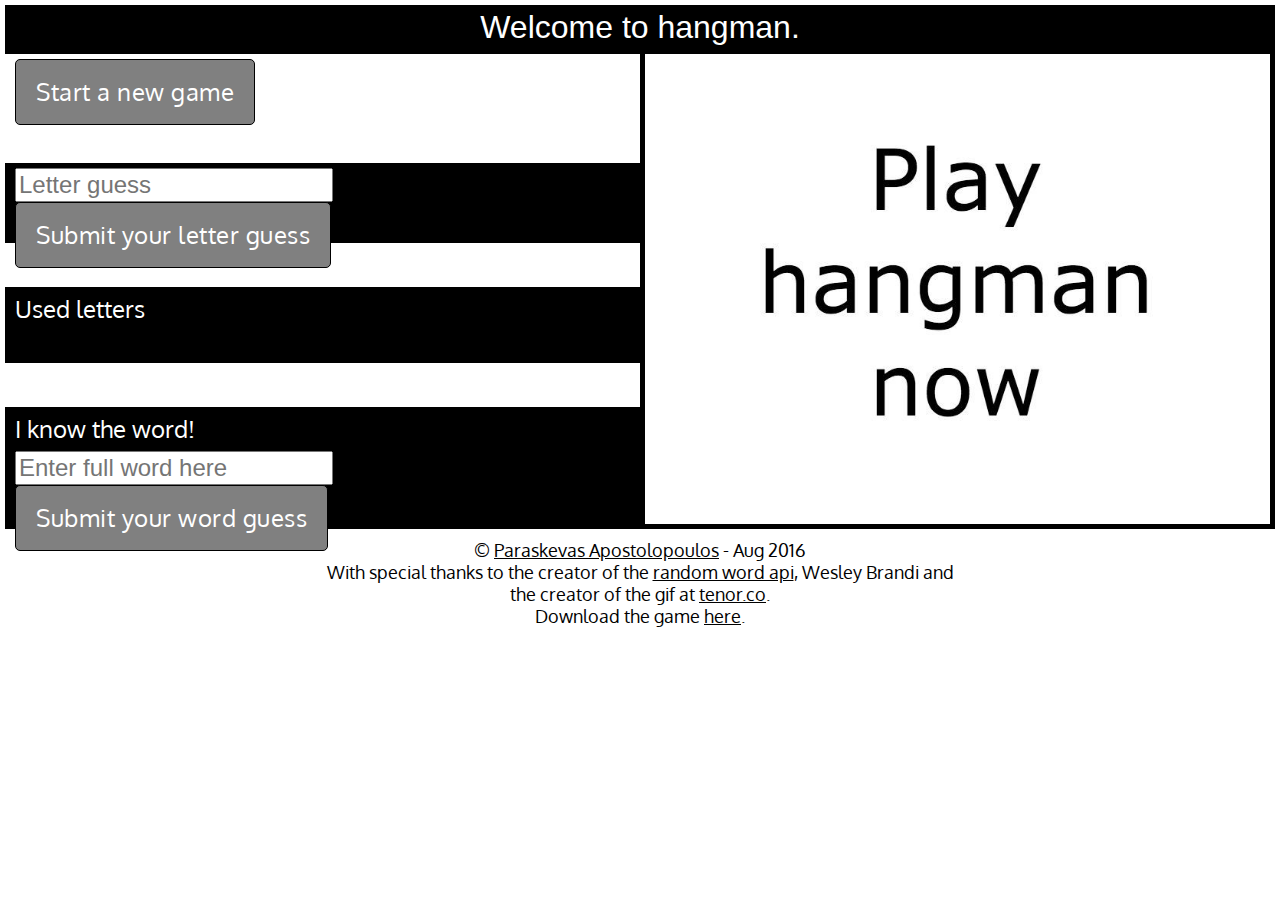
==== index.html @ b56aad85 "update on Sep 2 2016" ====
<DOCTYPE HTML>
  <html>
  <head>
    <meta http-equiv="Content-Type" content="text/html" charset="utf-8">
    <meta name="description" content="This is a simple game of hangman. Enjoy">
    <meta name="keywords" content="hangman, hangman game, free hangman, free hangman game">
    <title>Hangman free game</title>
    <link rel="stylesheet" href="assets/hangman_styles.css">
    <link href="https://fonts.googleapis.com/css?family=Comfortaa:400,700|Oxygen|Ubuntu" rel="stylesheet">

    <script src="https://ajax.googleapis.com/ajax/libs/jquery/2.1.4/jquery.min.js"></script>
    <script type="text/javascript" src="assets/hangman_scripts.js"></script>
  </head>
  <body>
    <header>
      <h1>Welcome to hangman.</h1>
    </header>
    <div id="imageArea">
      <img src="assets/images/0.jpg">
    </div>
    <div class="startGame">
      <!-- <div class="startButton"> -->
        <h2 class="btn startButton">Start a new game</h2>
      <!-- </div> -->
        <div class="tableArea">
          <table id="randomWordTable randomWordTdWhite">
            <tr>
              <!--Area where the random word appears-->
            </tr>
          </table>
        </div>
      </div><!-- End of startGame div -->
    <div class="letterGuess"><!--Area where the user inputs the guess letter-->
      <input type="text" id="newLetter" placeholder="Letter guess" maxlength="1">
      <h2 id="letterSubmit" class="btn">Submit your letter guess</h2>
    </div>
    <div id="infoMessage">
      <!--Area where the information messages are entered-->
    </div>
    <div class="usedLetters"><!--Area where the used letters are entered-->
      <h3>Used letters</h3>
      <span id="usedLetters"></span>
    </div>
    <div class="remainingLetters">
      <!--Area where the remaining letters are displayed-->
    </div>
    <div class="iKnowTheWordDiv">
      <h3>I know the word!</h3>
      <input type="text" id="iKnowTheWord" placeholder="Enter full word here">
      <h2 id="wordSubmit" class="btn">Submit your word guess</h2>
    </div>

    <footer>
      &copy; <a href="mailto:papostolopoulos@gmail.com">Paraskevas Apostolopoulos</a> - Aug 2016<br>
      With special thanks to the creator of the <a href="http://www.setgetgo.com/randomword/" target="_blank">random word api</a>, Wesley Brandi and<br>
      the creator of the gif at <a href="https://www.tenor.co/view/lol-escape-free-run-laurel-gif-3575628" target="_blank">tenor.co</a>.<br>
      Download the game <a href="https://github.com/papostolopoulos/hangman">here</a>.
    </footer>
  </body>
  </html>
---- assets/hangman_styles.css ----
/* http://meyerweb.com/eric/tools/css/reset/
   v2.0 | 20110126
   License: none (public domain)
*/

html, body, div, span, applet, object, iframe,
h1, h2, h3, h4, h5, h6, p, blockquote, pre,
a, abbr, acronym, address, big, cite, code,
del, dfn, em, img, ins, kbd, q, s, samp,
small, strike, strong, sub, sup, tt, var,
b, u, i, center,
dl, dt, dd, ol, ul, li,
fieldset, form, label, legend,
table, caption, tbody, tfoot, thead, tr, th, td,
article, aside, canvas, details, embed,
figure, figcaption, footer, header, hgroup,
menu, nav, output, ruby, section, summary,
time, mark, audio, video {
  margin: 0;
  padding: 0;
  border: 0;
  font-size: 100%;
  font: inherit;
  vertical-align: baseline;
}
/* HTML5 display-role reset for older browsers */
article, aside, details, figcaption, figure,
footer, header, hgroup, menu, nav, section {
  display: block;
}
body {
  line-height: 1;
}
ol, ul {
  list-style: none;
}
blockquote, q {
  quotes: none;
}
blockquote:before, blockquote:after,
q:before, q:after {
  content: '';
  content: none;
}
table {
  border-collapse: collapse;
  border-spacing: 0;
}

/*
-----------------------
main
-----------------------
*/

/*All of the font-based properties may be combined and rolled into one font property
and shorthand value. The font property can accept multiple font-based property values.
The order of these property values should be as follows, from left to right:
font-style, font-variant, font-weight, font-size, line-height, and font-family.*/

body {
  font: normal normal 400 18px/22px "Oxygen", Helvetica, Arial, sans-serif;
  color: 	rgba(0, 0, 0, 1);
  background:	rgba(255, 255, 255, 1);
  padding: 5px;
}

header {
  height: 44px;
  background: rgba(0, 0, 0, 1);
  color: rgba(255, 255, 255, 1);
  /*padding: 10px;*/
}

footer {
  text-align: center;
  padding: 10px;
}

a {
  color: rgba(0, 0, 0, 1);
}

a:hover {
  color: rgba(128, 128, 128, 1);
}

/*
-----------------------
div tags
-----------------------
*/

.mainDiv {
  height: 600px;
}

.startGame {
  background: rgba(255, 255, 255, 1);
  height: 114px;
  padding: 5px 10px 0 10px;
  /*margin: 10px;*/
  border-top: 5px solid rgba(0, 0, 0, 1);
  width: 50%;
  vertical-align: middle;
}

.letterGuess {
  background: rgba(0, 0, 0, 1);
  height: 80px;
  padding: 5px 10px 5px 10px;
  width: 50%;
  vertical-align: middle;
}

#infoMessage {
  height: 44px;
  background: rgba(255, 255, 255, 1);
  padding: 0 10px 0 10px;
  vertical-align: middle;
}

.usedLetters {
  background: rgba(0, 0, 0, 1);
  color: rgba(255, 255, 255, 1);
  height: 76px;
  padding: 0 10px 0 10px;
  width: 50%;
  vertical-align: middle;
}

.remainingLetters {
  background: rgba(255, 255, 255, 1);
  color: rgba(0, 0, 0, 1);
  height: 44px;
  padding: 0 10px 0 10px;
  width: 50%;
  vertical-align: middle;
}

.iKnowTheWordDiv {
  color: rgba(255, 255, 255, 1);
  background: rgba(0, 0, 0, 1);
  height: 122px;
  padding: 10px;
  width: 50%;
  padding: 0 10px 0 10px;
  vertical-align: middle;
}

/*
-----------------------
tables
-----------------------
*/

table {
  margin: 5px 0 0 0;
  font-size: 20px;
}

#randomWordTable {
  border-bottom: 1px solid black;
}

.randomWordTd {
  border-right: 1px solid black;
  text-align: center;
  width: 30px;
  font: normal normal 400 28px/22px "Comfortaa", Helvetica, Arial, sans-serif;
}

.randomWordTdWhite {
  color: white;
}

.randomWordTdBlack {
  color: black;
}

/*
-----------------------
image
-----------------------
*/

#imageArea {
  display: inline-block;
  float: right;
  width: 50%;
  height: 480px;
  border: 5px solid black;
  padding: 5px;
  vertical-align: center;
}

img {
  width: auto;
  height: 460px;
  /*border: 1px solid red;*/
}

.finalImage {
  width: 100%;
}

/*
-----------------------
typography
-----------------------
*/
/*font-style, font-variant, font-weight, font-size, line-height, and font-family.*/

h1 {
  /*font-size: 32px;
  line-height: 44px;*/
  text-align: center;
  font: normal normal 400 32px/44px Helvetica, Arial, sans-serif;
}

h2 {
  font-size: 24px;
  line-height: 44px;
}

h3 {
  font-size: 24px;
  line-height: 44px;
}

input {
  font-size: 24px;
}

/*
-----------------------
buttons
-----------------------
*/

.btn {
  color: rgba(255, 255, 255, 1);
  background: rgba(128, 128, 128, 1);
  border-radius: 5px;
  cursor: pointer;
  display: inline-block;
  font-weight: 400;
  letter-spacing: .5px;
  margin: 0;
  /*text-transform: uppercase;*/
  border: 1px solid rgba(0, 0, 0, 1);
  padding: 10px 20px;
}

.btn:hover {
  background: rgba(255, 255, 255, 1);
  color: rgba(0, 0, 0, 1);
}

/*
-----------------------
box sizing
-----------------------
*/

*,
*:before,
*:after {
  -webkit-box-sizing: border-box;
     -moz-box-sizing: border-box;
          box-sizing: border-box;
  -webkit-user-select: none;   /* Chrome/Safari/Opera */
  -khtml-user-select: none;    /* Konqueror */
  -moz-user-select: none;      /* Firefox */
        }
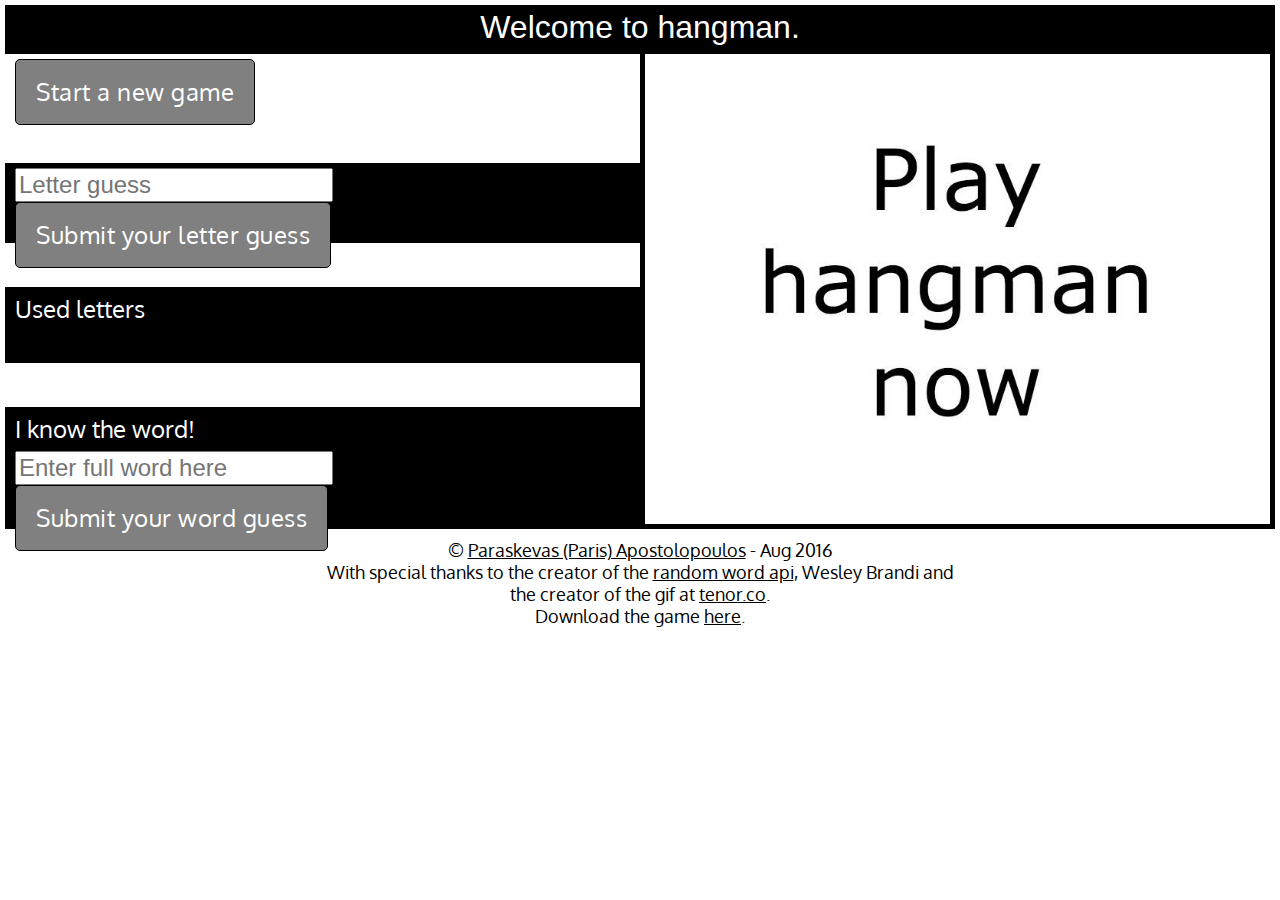
==== commit ac0b856a: "corrections on javascript for 'I know the word'" ====
--- a/index.html
+++ b/index.html
@@ -1,9 +1,24 @@
-<DOCTYPE HTML>
+<!DOCTYPE html>
   <html>
   <head>
     <meta http-equiv="Content-Type" content="text/html" charset="utf-8">
-    <meta name="description" content="This is a simple game of hangman. Enjoy">
-    <meta name="keywords" content="hangman, hangman game, free hangman, free hangman game">
+    <meta name="description" content="Play a simple, fun game of hangman. Just click to create a new word and start guessing. Have fun!">
+    <meta name="abstract" content="This is a simple game of hangman. Enjoy">
+    <meta name="keywords" content="hangman, hangman game, free hangman, free hangman game, hang man, κρεμάλα">
+    <meta name="author" content="Paraskevas Apostolopoulos">
+    <meta name="web_author" content="Paraskevas Apostolopoulos">
+    <meta name="contact" content="papostolopoulos@hangman.pro">
+    <meta name="copyright" content="Paraskevas Apostolopoulos">
+    <meta name="distribution" content="global">
+    <meta name="generator" content="HTML5, CSS3, JavaScript, JQuery">
+    <meta name="generator" content="Dreamweaver">
+    <meta name="no-email-collection" content="http://hangman.pro">
+    <meta name="robots" content="index, follow">
+    <meta name="revisit-after" content="1 month">
+    <meta name="rating" content="safe for kids">
+    <meta name="reply-to" content="papostolopoulos@hangman.pro">
+    <!-- <meta name="robots" content="noydir,noodp"> -->
+<!-- hangman, hangman homepage, hangman main page -->
     <title>Hangman free game</title>
     <link rel="stylesheet" href="assets/hangman_styles.css">
     <link href="https://fonts.googleapis.com/css?family=Comfortaa:400,700|Oxygen|Ubuntu" rel="stylesheet">
@@ -51,7 +66,7 @@
     </div>
 
     <footer>
-      &copy; <a href="mailto:papostolopoulos@gmail.com">Paraskevas Apostolopoulos</a> - Aug 2016<br>
+      &copy; <a href="mailto:papostolopoulos@hangman.pro">Paraskevas (Paris) Apostolopoulos</a> - Aug 2016<br>
       With special thanks to the creator of the <a href="http://www.setgetgo.com/randomword/" target="_blank">random word api</a>, Wesley Brandi and<br>
       the creator of the gif at <a href="https://www.tenor.co/view/lol-escape-free-run-laurel-gif-3575628" target="_blank">tenor.co</a>.<br>
       Download the game <a href="https://github.com/papostolopoulos/hangman">here</a>.
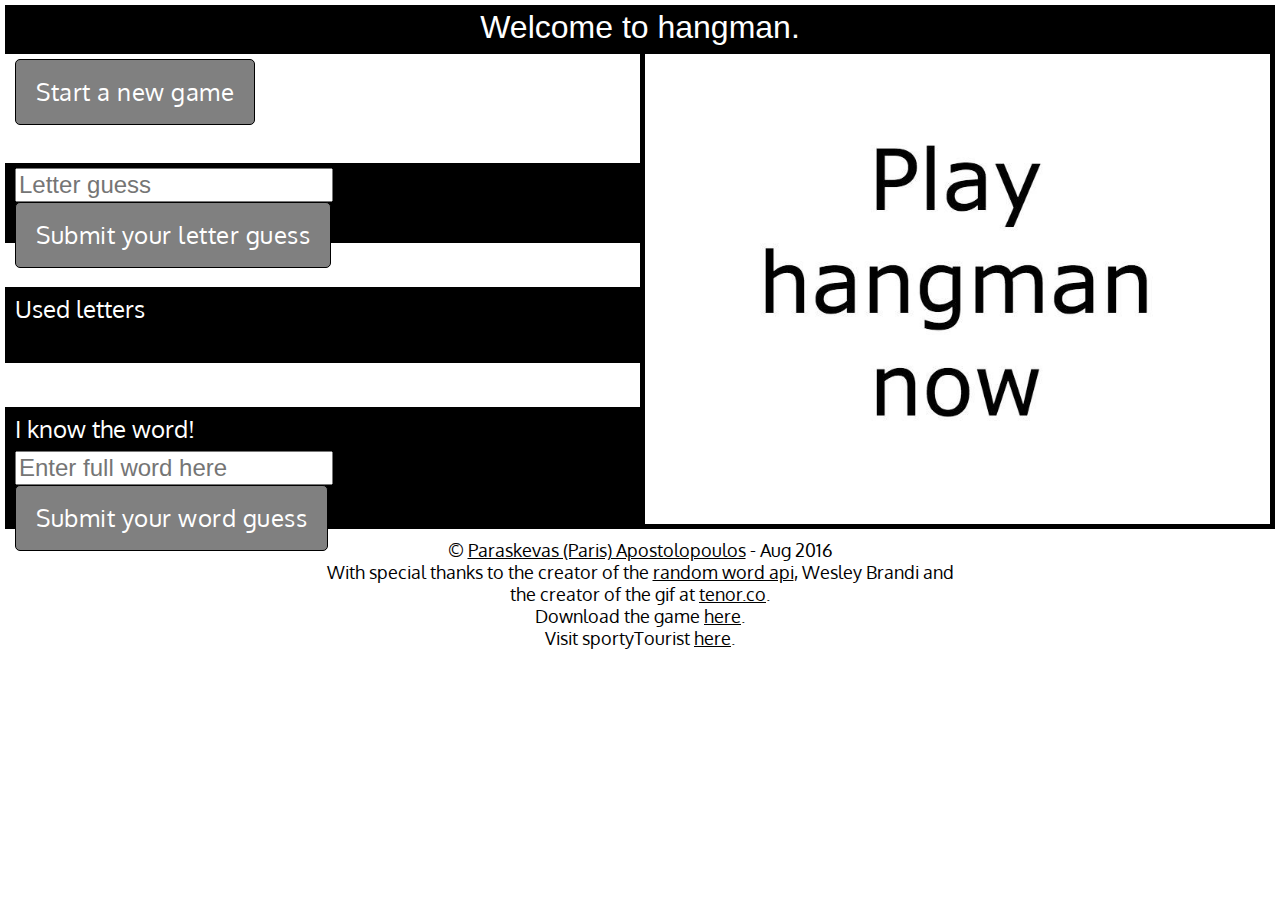
==== commit 7e594b04: "inlink for sportyTourist" ====
--- a/index.html
+++ b/index.html
@@ -69,7 +69,8 @@
       &copy; <a href="mailto:papostolopoulos@hangman.pro">Paraskevas (Paris) Apostolopoulos</a> - Aug 2016<br>
       With special thanks to the creator of the <a href="http://www.setgetgo.com/randomword/" target="_blank">random word api</a>, Wesley Brandi and<br>
       the creator of the gif at <a href="https://www.tenor.co/view/lol-escape-free-run-laurel-gif-3575628" target="_blank">tenor.co</a>.<br>
-      Download the game <a href="https://github.com/papostolopoulos/hangman">here</a>.
+      Download the game <a href="https://github.com/papostolopoulos/hangman">here</a>.<br>
+      Visit sportyTourist <a href="http://sportytourist.com">here</a>.
     </footer>
   </body>
   </html>
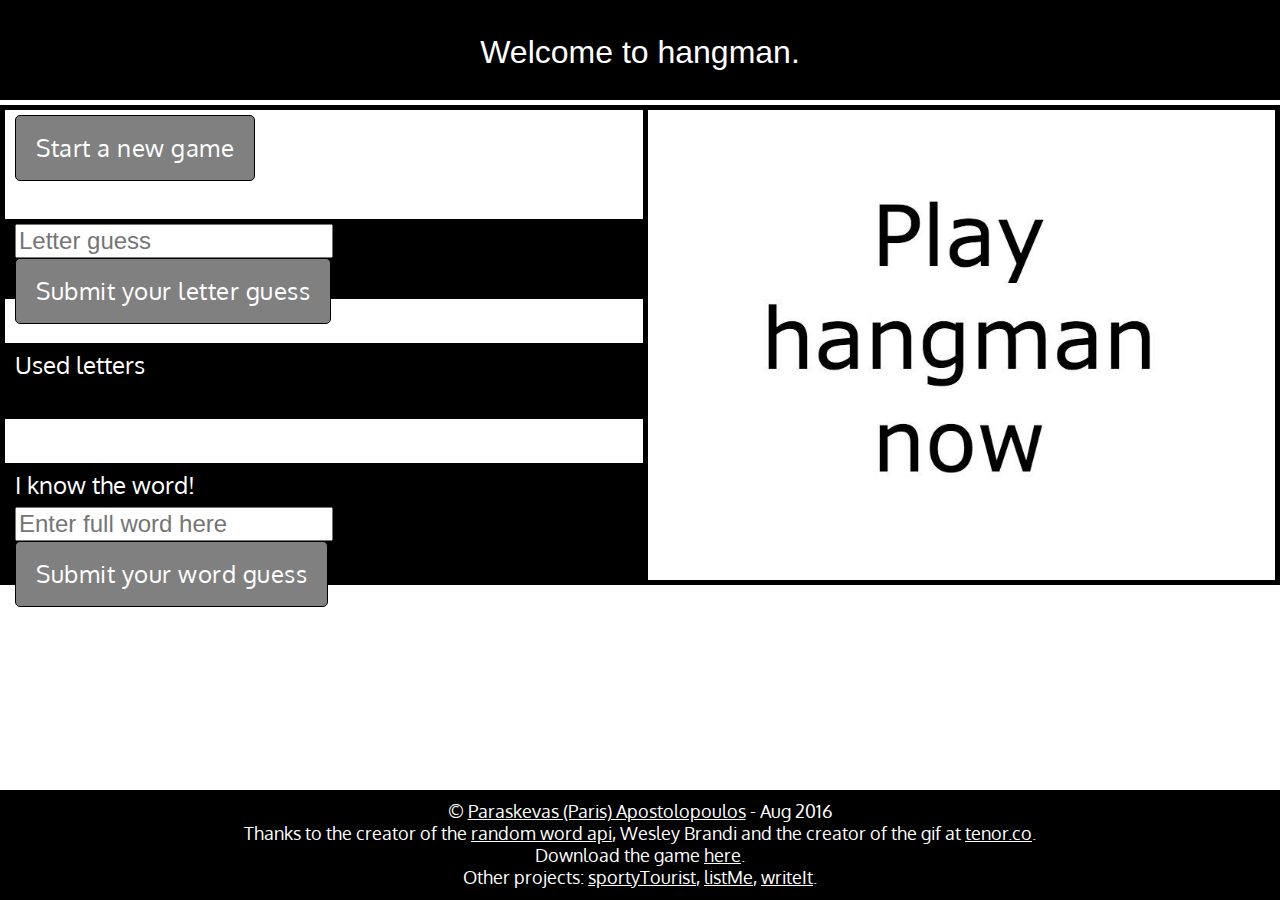
==== commit 3c04b5d1: "commit" ====
--- a/index.html
+++ b/index.html
@@ -27,50 +27,58 @@
     <script type="text/javascript" src="assets/hangman_scripts.js"></script>
   </head>
   <body>
-    <header>
-      <h1>Welcome to hangman.</h1>
-    </header>
-    <div id="imageArea">
-      <img src="assets/images/0.jpg">
+    <div id="container">
+      <header>
+        <h1>Welcome to hangman.</h1>
+      </header>
+      <main>
+        <section id="sectionMain">
+          <div id="imageArea">
+            <img src="assets/images/0.jpg">
+          </div>
+          <div class="startGame">
+            <!-- <div class="startButton"> -->
+            <h2 class="btn startButton">Start a new game</h2>
+            <!-- </div> -->
+            <div class="tableArea">
+              <table id="randomWordTable randomWordTdWhite">
+                <tr>
+                  <!--Area where the random word appears-->
+                </tr>
+              </table>
+            </div>
+          </div><!-- End of startGame div -->
+          <div class="letterGuess"><!--Area where the user inputs the guess letter-->
+            <input type="text" id="newLetter" placeholder="Letter guess" maxlength="1">
+            <h2 id="letterSubmit" class="btn">Submit your letter guess</h2>
+          </div>
+          <div id="infoMessage">
+            <!--Area where the information messages are entered-->
+          </div>
+          <div class="usedLetters"><!--Area where the used letters are entered-->
+            <h3>Used letters</h3>
+            <span id="usedLetters"></span>
+          </div>
+          <div class="remainingLetters">
+            <!--Area where the remaining letters are displayed-->
+          </div>
+          <div class="iKnowTheWordDiv">
+            <h3>I know the word!</h3>
+            <input type="text" id="iKnowTheWord" placeholder="Enter full word here">
+            <h2 id="wordSubmit" class="btn">Submit your word guess</h2>
+          </div>
+
+        </section>
+      </main>
+
+      <footer>
+        &copy; <a href="mailto:papostolopoulos@gmail.com">Paraskevas (Paris) Apostolopoulos</a> - Aug 2016<br>
+        Thanks to the creator of the <a href="http://www.setgetgo.com/randomword/" target="_blank">random word api</a>, Wesley Brandi and
+        the creator of the gif at <a href="https://www.tenor.co/view/lol-escape-free-run-laurel-gif-3575628" target="_blank">tenor.co</a>.<br>
+        Download the game <a href="https://github.com/papostolopoulos/hangman">here</a>.<br>
+        Other projects: <a href="http://sportytourist.com">sportyTourist</a>, <a href="http://listme.xyz">listMe</a>, <a href="http://writeit.pro">writeIt</a>.
+      </footer>
+
     </div>
-    <div class="startGame">
-      <!-- <div class="startButton"> -->
-        <h2 class="btn startButton">Start a new game</h2>
-      <!-- </div> -->
-        <div class="tableArea">
-          <table id="randomWordTable randomWordTdWhite">
-            <tr>
-              <!--Area where the random word appears-->
-            </tr>
-          </table>
-        </div>
-      </div><!-- End of startGame div -->
-    <div class="letterGuess"><!--Area where the user inputs the guess letter-->
-      <input type="text" id="newLetter" placeholder="Letter guess" maxlength="1">
-      <h2 id="letterSubmit" class="btn">Submit your letter guess</h2>
-    </div>
-    <div id="infoMessage">
-      <!--Area where the information messages are entered-->
-    </div>
-    <div class="usedLetters"><!--Area where the used letters are entered-->
-      <h3>Used letters</h3>
-      <span id="usedLetters"></span>
-    </div>
-    <div class="remainingLetters">
-      <!--Area where the remaining letters are displayed-->
-    </div>
-    <div class="iKnowTheWordDiv">
-      <h3>I know the word!</h3>
-      <input type="text" id="iKnowTheWord" placeholder="Enter full word here">
-      <h2 id="wordSubmit" class="btn">Submit your word guess</h2>
-    </div>
-
-    <footer>
-      &copy; <a href="mailto:papostolopoulos@hangman.pro">Paraskevas (Paris) Apostolopoulos</a> - Aug 2016<br>
-      With special thanks to the creator of the <a href="http://www.setgetgo.com/randomword/" target="_blank">random word api</a>, Wesley Brandi and<br>
-      the creator of the gif at <a href="https://www.tenor.co/view/lol-escape-free-run-laurel-gif-3575628" target="_blank">tenor.co</a>.<br>
-      Download the game <a href="https://github.com/papostolopoulos/hangman">here</a>.<br>
-      Visit sportyTourist <a href="http://sportytourist.com">here</a>.
-    </footer>
   </body>
   </html>
--- a/assets/hangman_styles.css
+++ b/assets/hangman_styles.css
@@ -62,19 +62,51 @@
   font: normal normal 400 18px/22px "Oxygen", Helvetica, Arial, sans-serif;
   color: 	rgba(0, 0, 0, 1);
   background:	rgba(255, 255, 255, 1);
-  padding: 5px;
-}
+  margin: 0;
+  padding: 0;
+  height: 100%;
+}
+
+/*#container {
+  min-height: 100%;
+  position: relative;
+}*/
 
 header {
-  height: 44px;
+  height: 100px;
+  padding-top: 30px;
   background: rgba(0, 0, 0, 1);
   color: rgba(255, 255, 255, 1);
+  margin-bottom: 5px;
   /*padding: 10px;*/
+}
+
+main {
+  width: 100%;
+  padding-bottom: 110px;
+}
+
+#sectionMain {
+  max-width: 1300px;
+  margin: auto;
+  border-left: 5px solid black;
+  /*padding-bottom: 100px;*/
 }
 
 footer {
   text-align: center;
   padding: 10px;
+  position: absolute;
+  height: 110px;
+  background-color: black;
+  left: 0;
+  bottom: 0;
+  width: 100%;
+  color: white;
+}
+
+footer a {
+  color: white;
 }
 
 a {
@@ -212,8 +244,8 @@
 /*font-style, font-variant, font-weight, font-size, line-height, and font-family.*/
 
 h1 {
-  /*font-size: 32px;
-  line-height: 44px;*/
+  font-size: 32px;
+  line-height: 100px;
   text-align: center;
   font: normal normal 400 32px/44px Helvetica, Arial, sans-serif;
 }
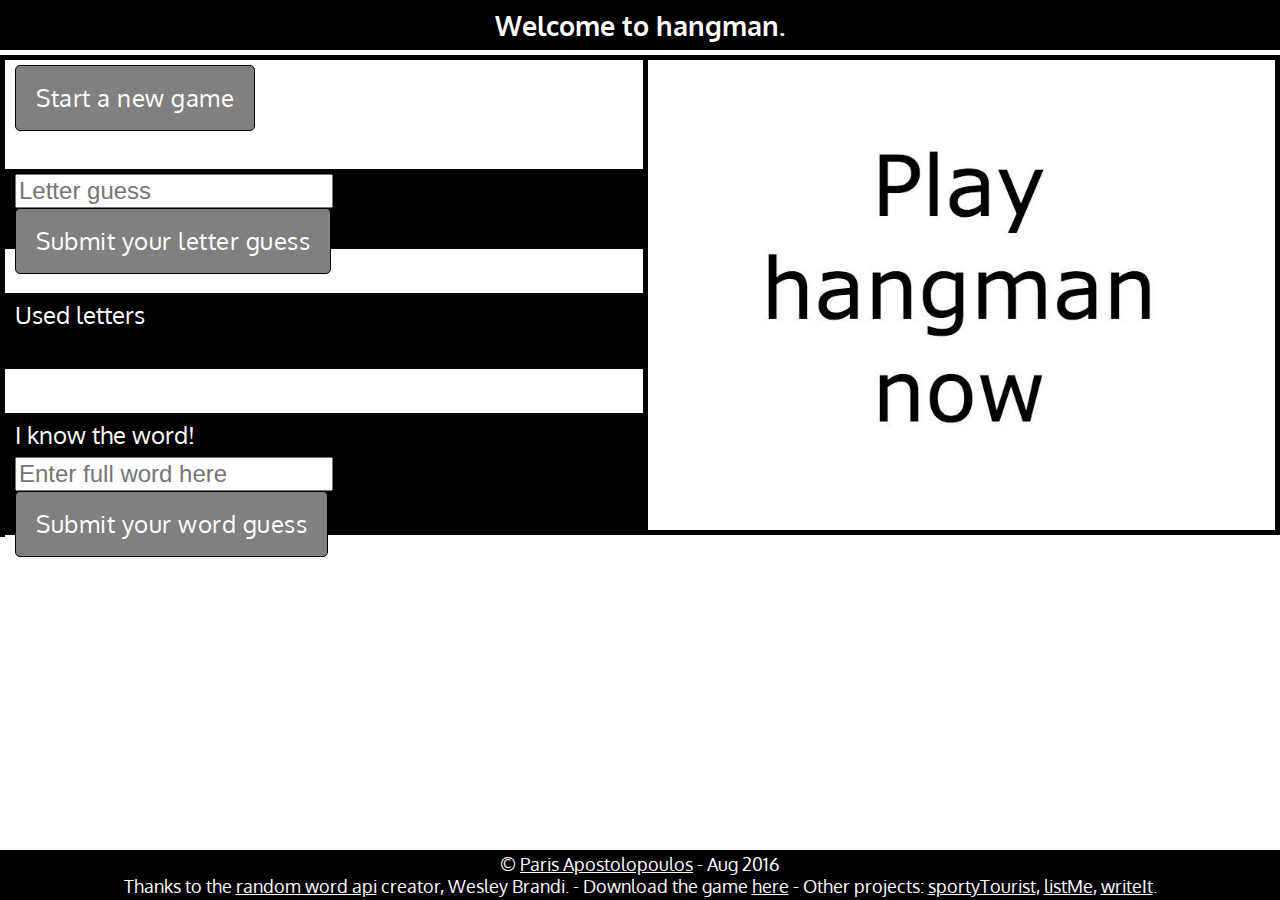
==== commit 09dd4cfa: "mobile" ====
--- a/index.html
+++ b/index.html
@@ -20,8 +20,10 @@
     <!-- <meta name="robots" content="noydir,noodp"> -->
 <!-- hangman, hangman homepage, hangman main page -->
     <title>Hangman free game</title>
+    <link href="https://fonts.googleapis.com/css?family=Comfortaa:400,700|Oxygen|Ubuntu" rel="stylesheet">
     <link rel="stylesheet" href="assets/hangman_styles.css">
-    <link href="https://fonts.googleapis.com/css?family=Comfortaa:400,700|Oxygen|Ubuntu" rel="stylesheet">
+    <link rel="stylesheet" href="assets/hangman_styles_mobile.css">
+
 
     <script src="https://ajax.googleapis.com/ajax/libs/jquery/2.1.4/jquery.min.js"></script>
     <script type="text/javascript" src="assets/hangman_scripts.js"></script>
@@ -29,56 +31,62 @@
   <body>
     <div id="container">
       <header>
-        <h1>Welcome to hangman.</h1>
+        Welcome to hangman.
       </header>
       <main>
         <section id="sectionMain">
+
+          <div id="letterEntries">
+            <div class="startGame">
+              <!-- <div class="startButton"> -->
+              <h2 class="btn startButton">Start a new game</h2>
+              <!-- </div> -->
+              <div class="tableArea">
+                <table id="randomWordTable randomWordTdWhite">
+                  <tr>
+                    <!--Area where the random word appears-->
+                  </tr>
+                </table>
+              </div>
+            </div><!-- End of startGame div -->
+            <div class="letterGuess"><!--Area where the user inputs the guess letter-->
+              <input type="text" id="newLetter" placeholder="Letter guess" maxlength="1">
+              <h2 id="letterSubmit" class="btn">Submit your letter guess</h2>
+            </div>
+            <div id="infoMessage">
+              <!--Area where the information messages are entered-->
+            </div>
+            <div class="usedLetters"><!--Area where the used letters are entered-->
+              <h3>Used letters</h3>
+              <span id="usedLetters"></span>
+            </div>
+            <div class="remainingLetters">
+              <!--Area where the remaining letters are displayed-->
+            </div>
+            <div class="iKnowTheWordDiv">
+              <h3>I know the word!</h3>
+              <input type="text" id="iKnowTheWord" placeholder="Enter full word here">
+              <h2 id="wordSubmit" class="btn">Submit your word guess</h2>
+            </div>
+          </div>
+
+
           <div id="imageArea">
             <img src="assets/images/0.jpg">
-          </div>
-          <div class="startGame">
-            <!-- <div class="startButton"> -->
-            <h2 class="btn startButton">Start a new game</h2>
-            <!-- </div> -->
-            <div class="tableArea">
-              <table id="randomWordTable randomWordTdWhite">
-                <tr>
-                  <!--Area where the random word appears-->
-                </tr>
-              </table>
-            </div>
-          </div><!-- End of startGame div -->
-          <div class="letterGuess"><!--Area where the user inputs the guess letter-->
-            <input type="text" id="newLetter" placeholder="Letter guess" maxlength="1">
-            <h2 id="letterSubmit" class="btn">Submit your letter guess</h2>
-          </div>
-          <div id="infoMessage">
-            <!--Area where the information messages are entered-->
-          </div>
-          <div class="usedLetters"><!--Area where the used letters are entered-->
-            <h3>Used letters</h3>
-            <span id="usedLetters"></span>
-          </div>
-          <div class="remainingLetters">
-            <!--Area where the remaining letters are displayed-->
-          </div>
-          <div class="iKnowTheWordDiv">
-            <h3>I know the word!</h3>
-            <input type="text" id="iKnowTheWord" placeholder="Enter full word here">
-            <h2 id="wordSubmit" class="btn">Submit your word guess</h2>
           </div>
 
         </section>
       </main>
 
       <footer>
-        &copy; <a href="mailto:papostolopoulos@gmail.com">Paraskevas (Paris) Apostolopoulos</a> - Aug 2016<br>
-        Thanks to the creator of the <a href="http://www.setgetgo.com/randomword/" target="_blank">random word api</a>, Wesley Brandi and
-        the creator of the gif at <a href="https://www.tenor.co/view/lol-escape-free-run-laurel-gif-3575628" target="_blank">tenor.co</a>.<br>
-        Download the game <a href="https://github.com/papostolopoulos/hangman">here</a>.<br>
-        Other projects: <a href="http://sportytourist.com">sportyTourist</a>, <a href="http://listme.xyz">listMe</a>, <a href="http://writeit.pro">writeIt</a>.
+        <div id="footerChild">
+          &copy; <a href="mailto:papostolopoulos@gmail.com">Paris Apostolopoulos</a> - Aug 2016<br>
+          Thanks to the <a href="http://www.setgetgo.com/randomword/" target="_blank">random word api</a> creator, Wesley Brandi. -
+          Download the game <a href="https://github.com/papostolopoulos/hangman">here</a> -
+          Other projects: <a href="http://sportytourist.com">sportyTourist</a>, <a href="http://listme.xyz">listMe</a>, <a href="http://writeit.pro">writeIt</a>.
+        </div>
       </footer>
+    </div>
 
-    </div>
   </body>
   </html>
--- a/assets/hangman_styles.css
+++ b/assets/hangman_styles.css
@@ -60,8 +60,8 @@
 
 body {
   font: normal normal 400 18px/22px "Oxygen", Helvetica, Arial, sans-serif;
-  color: 	rgba(0, 0, 0, 1);
-  background:	rgba(255, 255, 255, 1);
+  color: 	black;
+  background:	white;
   margin: 0;
   padding: 0;
   height: 100%;
@@ -73,17 +73,19 @@
 }*/
 
 header {
-  height: 100px;
-  padding-top: 30px;
-  background: rgba(0, 0, 0, 1);
-  color: rgba(255, 255, 255, 1);
+  height: 50px;
+  background: black;
+  color: white;
   margin-bottom: 5px;
-  /*padding: 10px;*/
+  text-align: center;
+  line-height: 50px;
+  font-size: 150%;
+  font-weight: bold;
 }
 
 main {
   width: 100%;
-  padding-bottom: 110px;
+  padding-bottom: 50px;
 }
 
 #sectionMain {
@@ -95,14 +97,19 @@
 
 footer {
   text-align: center;
-  padding: 10px;
   position: absolute;
-  height: 110px;
+  height: 50px;
   background-color: black;
   left: 0;
   bottom: 0;
   width: 100%;
   color: white;
+  display: table;
+}
+
+#footerChild {
+  display: table-cell;
+  vertical-align: middle;
 }
 
 footer a {
@@ -110,11 +117,11 @@
 }
 
 a {
-  color: rgba(0, 0, 0, 1);
+  color: black;
 }
 
 a:hover {
-  color: rgba(128, 128, 128, 1);
+  color: gray;
 }
 
 /*
@@ -123,59 +130,55 @@
 -----------------------
 */
 
-.mainDiv {
-  height: 600px;
+#letterEntries {
+  width: 50%;
+  display: inline-block;
 }
 
 .startGame {
-  background: rgba(255, 255, 255, 1);
+  background: white;
   height: 114px;
   padding: 5px 10px 0 10px;
   /*margin: 10px;*/
-  border-top: 5px solid rgba(0, 0, 0, 1);
-  width: 50%;
+  border-top: 5px solid black;
   vertical-align: middle;
 }
 
 .letterGuess {
-  background: rgba(0, 0, 0, 1);
+  background: black;
   height: 80px;
   padding: 5px 10px 5px 10px;
-  width: 50%;
   vertical-align: middle;
 }
 
 #infoMessage {
   height: 44px;
-  background: rgba(255, 255, 255, 1);
+  background: white;
   padding: 0 10px 0 10px;
   vertical-align: middle;
 }
 
 .usedLetters {
-  background: rgba(0, 0, 0, 1);
-  color: rgba(255, 255, 255, 1);
+  background: black;
+  color: white;
   height: 76px;
   padding: 0 10px 0 10px;
-  width: 50%;
   vertical-align: middle;
 }
 
 .remainingLetters {
-  background: rgba(255, 255, 255, 1);
-  color: rgba(0, 0, 0, 1);
+  background: white;
+  color: black;
   height: 44px;
   padding: 0 10px 0 10px;
-  width: 50%;
   vertical-align: middle;
 }
 
 .iKnowTheWordDiv {
-  color: rgba(255, 255, 255, 1);
-  background: rgba(0, 0, 0, 1);
+  color: white;
+  background: black;
   height: 122px;
   padding: 10px;
-  width: 50%;
   padding: 0 10px 0 10px;
   vertical-align: middle;
 }
@@ -271,8 +274,8 @@
 */
 
 .btn {
-  color: rgba(255, 255, 255, 1);
-  background: rgba(128, 128, 128, 1);
+  color: white;
+  background: gray;
   border-radius: 5px;
   cursor: pointer;
   display: inline-block;
@@ -280,13 +283,13 @@
   letter-spacing: .5px;
   margin: 0;
   /*text-transform: uppercase;*/
-  border: 1px solid rgba(0, 0, 0, 1);
+  border: 1px solid black;
   padding: 10px 20px;
 }
 
 .btn:hover {
-  background: rgba(255, 255, 255, 1);
-  color: rgba(0, 0, 0, 1);
+  background: white;
+  color: black;
 }
 
 /*
@@ -304,4 +307,4 @@
   -webkit-user-select: none;   /* Chrome/Safari/Opera */
   -khtml-user-select: none;    /* Konqueror */
   -moz-user-select: none;      /* Firefox */
-        }
+}
--- a/assets/hangman_styles_mobile.css
+++ b/assets/hangman_styles_mobile.css
@@ -0,0 +1,113 @@
+/*MOBILE*/
+@media only screen and (max-device-width: 414px) {
+  #letterEntries {
+    display: block;
+    width: 100%;
+  }
+
+
+  header {
+    height: 120px;
+    margin-bottom: 5px;
+    text-align: center;
+    line-height: 120px;
+    font-size: 350%;
+  }
+
+  footer {
+    height: 120px;
+    font-size: 150%;
+    line-height: 120%;
+  }
+
+  img {
+    width: 100%;
+    height: auto;
+  }
+
+  #imageArea {
+    display: block;
+    width: 100%;
+    height: 100%;
+  }
+
+  .iKnowTheWordDiv, .usedLetters, .letterGuess {
+    height: 130px;
+  }
+
+  .letterGuess, .remainingLetters, #infoMessage, .iKnowTheWordDiv, .usedLetters {
+    text-align: center;
+  }
+
+  .letterGuess {
+    line-height: 120px;
+  }
+
+
+  .startGame {
+    height: 148px;
+    text-align: center;
+  }
+
+  #infoMessage, .remainingLetters {
+    height: 110px;
+  }
+
+  .startGame, #infoMessage, .remainingLetters, .iKnowTheWordDiv, .usedLetters {
+    border-right: 5px solid black;
+    border-left: 5px solid black;
+    padding-top: 10px;
+  }
+
+  .iKnowTheWordDiv {
+    line-height: 80px;
+  }
+
+  .usedLetters {
+    line-height: 50px;
+  }
+
+  main {
+    padding-bottom: 120px;
+  }
+
+  #sectionMain {
+    border-left: 0;
+    font-size: 200%;
+  }
+
+  table {
+    margin: auto;
+  }
+
+  .tableArea {
+    padding-top: 20px;
+    padding-bottom: 20px;
+  }
+
+  h2 {
+    font-size: 44px;
+    line-height: 44px;
+  }
+
+  h3 {
+    font-size: 44px;
+    line-height: 44px;
+  }
+
+  input {
+    font-size: 44px;
+    width: 30%;
+  }
+
+  .randomWordTd {
+    font-size: 44px;
+    width: 48px;
+  }
+
+  footer {
+    position: static;
+  }
+
+
+} /*End of media screen for mobile*/
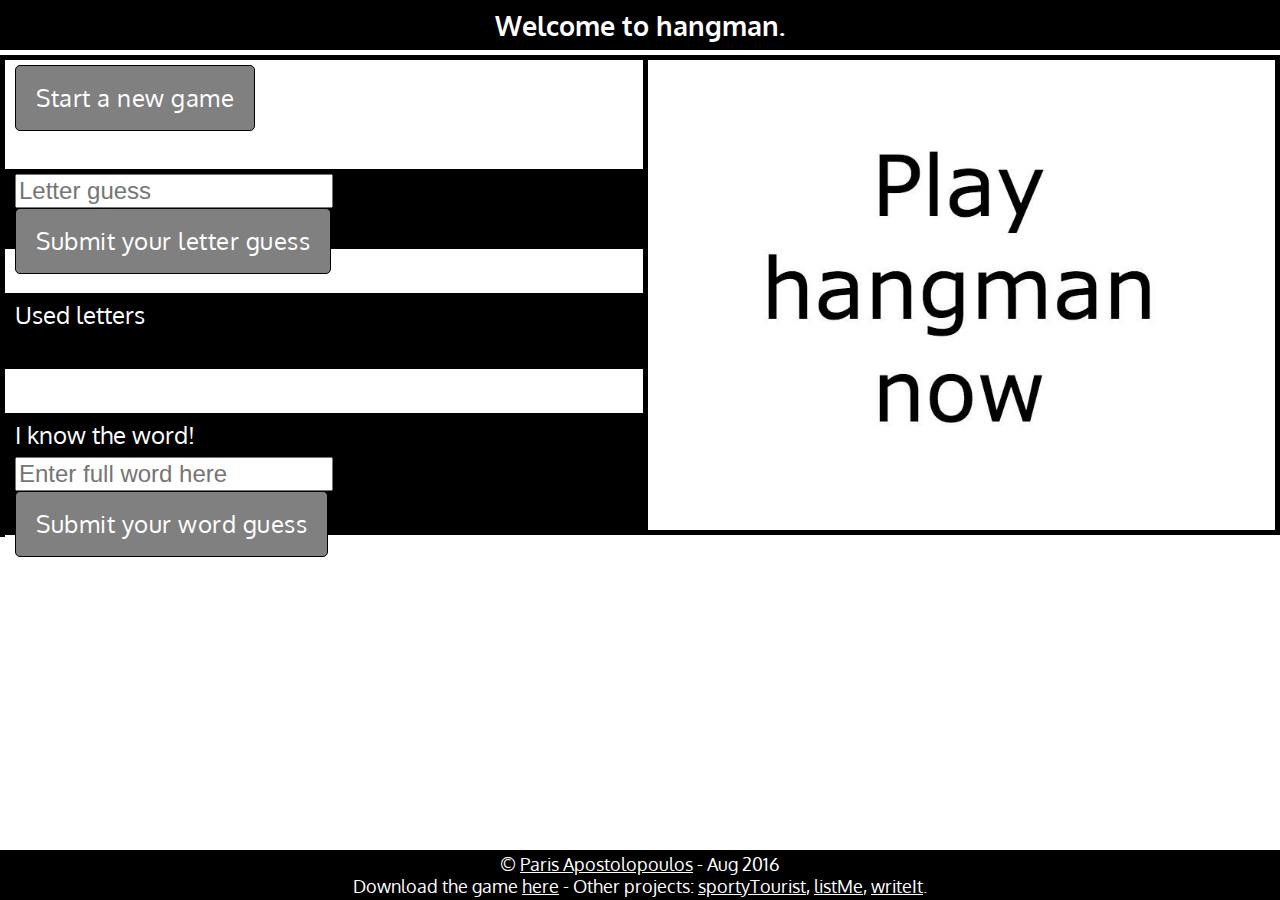
==== commit 275b9966: "HANGMAN BABY" ====
--- a/index.html
+++ b/index.html
@@ -16,7 +16,7 @@
     <meta name="robots" content="index, follow">
     <meta name="revisit-after" content="1 month">
     <meta name="rating" content="safe for kids">
-    <meta name="reply-to" content="papostolopoulos@hangman.pro">
+    <meta name="reply-to" content="papostolopoulos@gmail.com">
     <!-- <meta name="robots" content="noydir,noodp"> -->
 <!-- hangman, hangman homepage, hangman main page -->
     <title>Hangman free game</title>
@@ -81,7 +81,6 @@
       <footer>
         <div id="footerChild">
           &copy; <a href="mailto:papostolopoulos@gmail.com">Paris Apostolopoulos</a> - Aug 2016<br>
-          Thanks to the <a href="http://www.setgetgo.com/randomword/" target="_blank">random word api</a> creator, Wesley Brandi. -
           Download the game <a href="https://github.com/papostolopoulos/hangman">here</a> -
           Other projects: <a href="http://sportytourist.com">sportyTourist</a>, <a href="http://listme.xyz">listMe</a>, <a href="http://writeit.pro">writeIt</a>.
         </div>
--- a/assets/hangman_styles_mobile.css
+++ b/assets/hangman_styles_mobile.css
@@ -31,7 +31,7 @@
     height: 100%;
   }
 
-  .iKnowTheWordDiv, .usedLetters, .letterGuess {
+  .iKnowTheWordDiv, .letterGuess {
     height: 130px;
   }
 
@@ -49,8 +49,12 @@
     text-align: center;
   }
 
-  #infoMessage, .remainingLetters {
+  #infoMessage, .usedLetters {
     height: 110px;
+  }
+
+  .remainingLetters {
+    height: 70px;
   }
 
   .startGame, #infoMessage, .remainingLetters, .iKnowTheWordDiv, .usedLetters {
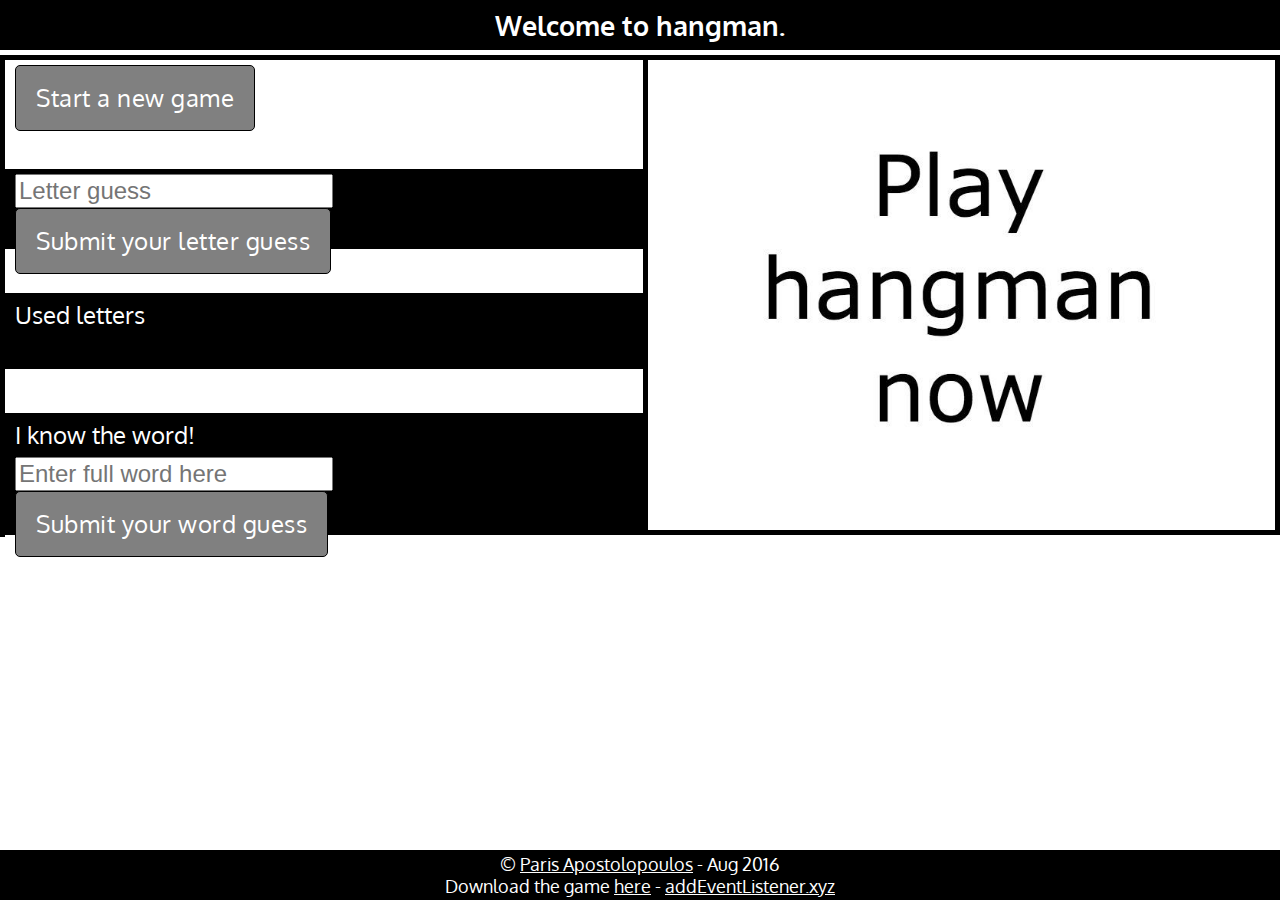
==== commit 7c1807a6: "updated footer with portfolio website" ====
--- a/index.html
+++ b/index.html
@@ -82,7 +82,7 @@
         <div id="footerChild">
           &copy; <a href="mailto:papostolopoulos@gmail.com">Paris Apostolopoulos</a> - Aug 2016<br>
           Download the game <a href="https://github.com/papostolopoulos/hangman">here</a> -
-          Other projects: <a href="http://sportytourist.com">sportyTourist</a>, <a href="http://listme.xyz">listMe</a>, <a href="http://writeit.pro">writeIt</a>.
+          <a href="http://addeventlistener.xyz" target="_blank">addEventListener.xyz</a>
         </div>
       </footer>
     </div>
